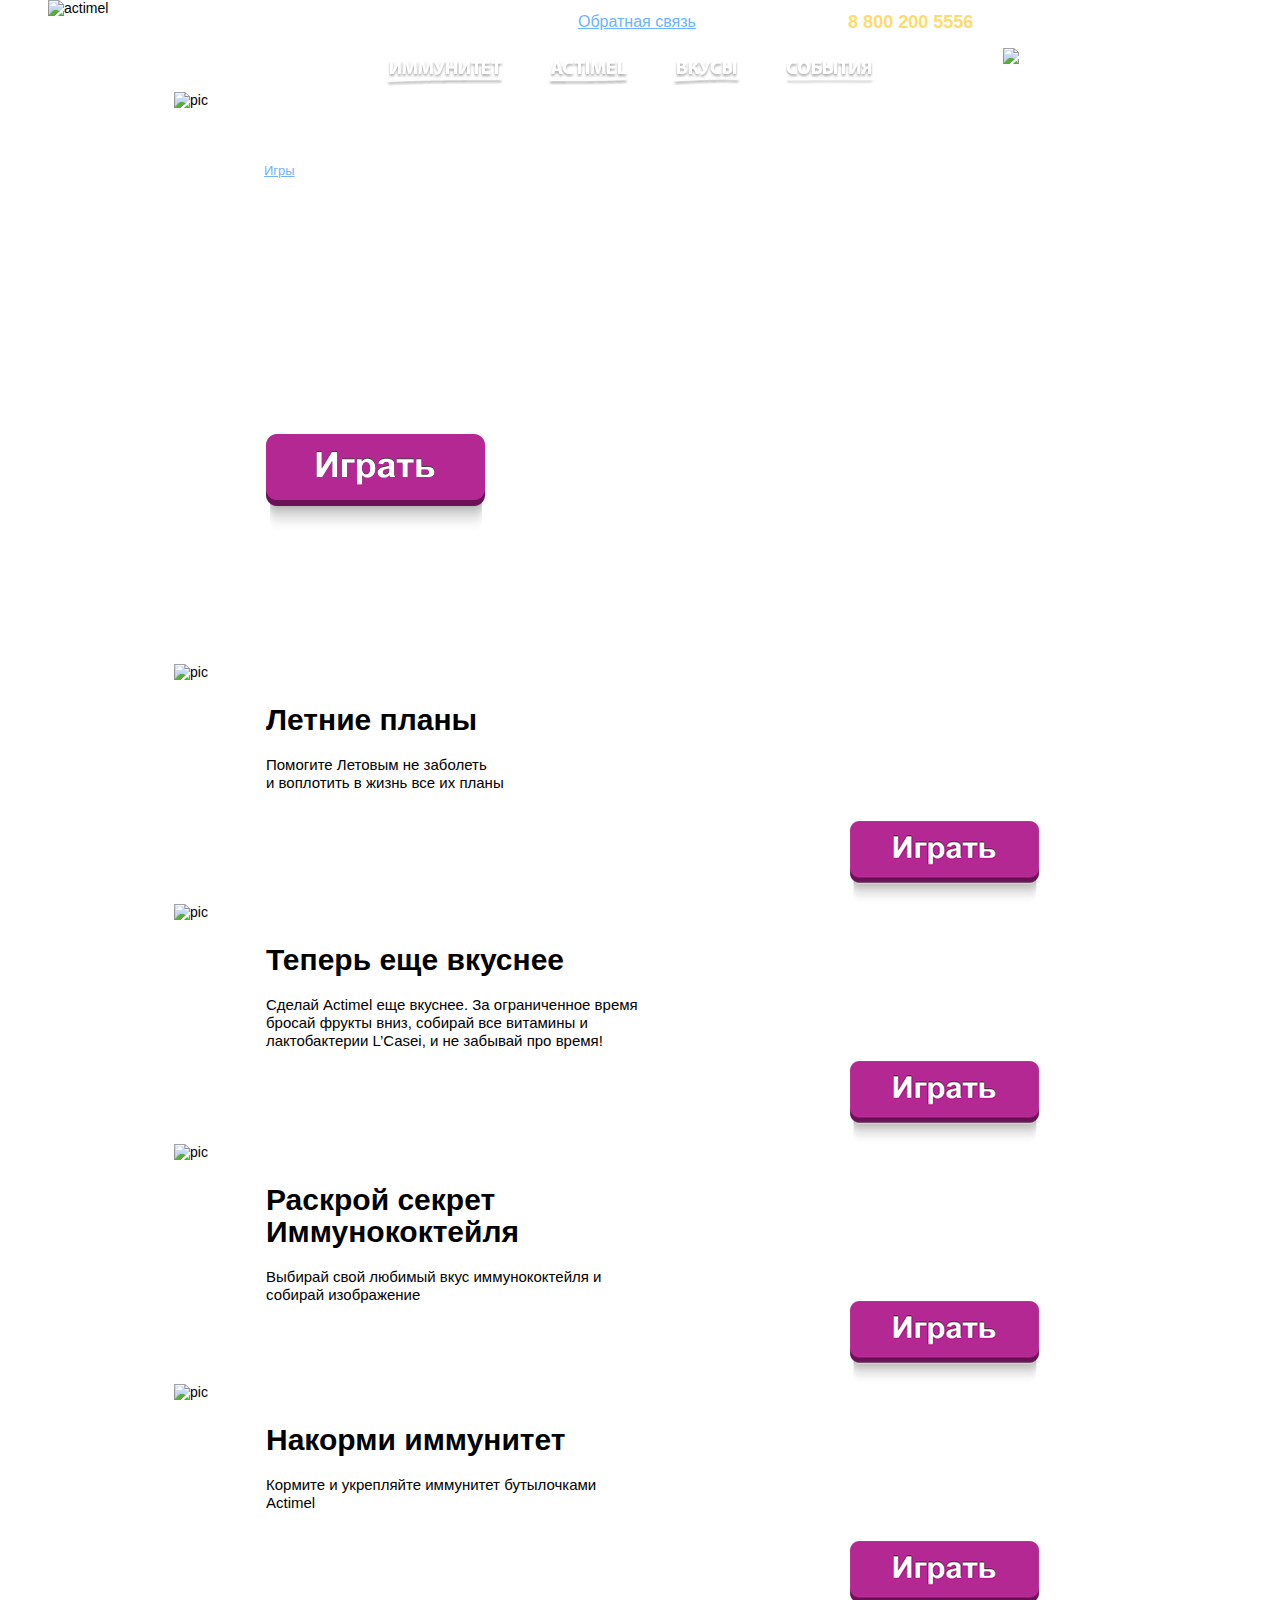
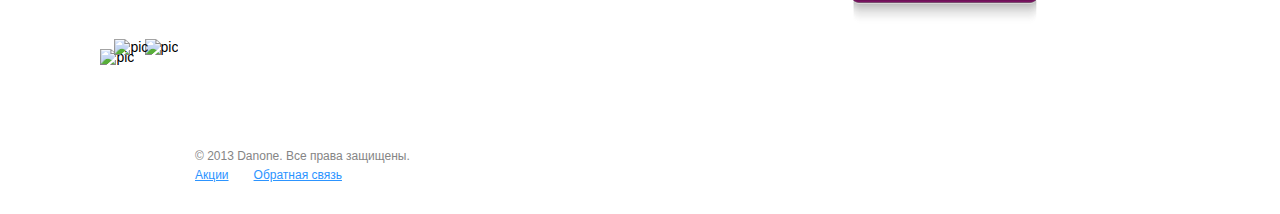
==== games_small.html @ 35adec61 "some fixes" ====
<!doctype html>
<!--[if IE 7]>
<html class="ie ie7" lang="en-US"><![endif]-->
<!--[if IE 8]>
<html class="ie ie8" lang="en-US"><![endif]-->
<!--[if gt IE 8]><!-->
<html lang="en-US"><!--<![endif]-->

<head>
	<meta charset="UTF-8">
	<meta name="viewport" content="width=device-width, initial-scale=1"/>
	<title>Actimel::Games</title>
	<link rel="icon" href="favicon.ico" type="image/x-icon"/>
	<link rel="shortcut icon" href="favicon.ico" type="image/x-icon"/>
	<link rel="stylesheet" href="css/screen.css">
	<link rel="stylesheet" href="css/popup.css">
	<!--[if lt IE 9]>
	<script src="js/html5shiv.js"></script>
	<![endif]-->
</head>
<body>

<div class="out">
<span class="top-shadow">&nbsp;</span>
<header class="clearfix">

	<div class="wrap clearfix">
		<span class="big-logo clearfix"><img src="img/logo-big.png" alt="actimel"/></span>
		<a href="#" class="top-link">Игры</a>
		<div class="top-menu clearfix">
			<p class="eskiz-font">
				<a href="#" class="blue-text-link">Обратная связь</a>
			</p>
			<p class="eskiz-font">Горячая линия: <strong class="tel">8 800 200 5556</strong></p>
			<p>
				<a class="soc-link vk" href="#">vkontakte</a>
				<a class="soc-link fb" href="#">facebook</a>
				<a class="soc-link mailru" href="#">mailru</a>
				<a class="soc-link odnoklassniki" href="#">odnoklassniki</a>
			</p>

		</div>
		<div class="main-menu clearfix">
			<ul class="main-menu__list clearfix">
				<li class="main-menu__list__item main-menu__list__item_immune">
					<a href="#">Иммунитет</a>
					<div class="submenu">
						<ul class="submenu__list">
							<li><a href="#">Об иммунитете</a></li>
							<li><a href="#">Крепче с каждым днем</a></li>
							<li><a href="#">Факторы ослабляющие иммунитет</a></li>
							<li><a href="#">Способы укрепления иммунитета</a></li>
							<li><a href="#">Несколько слов о здоровом питании</a></li>
							<li><a href="#">Экспертное мнение</a></li><li><a href="#">Факторы ослабляющие иммунитет</a></li>
							<li><a href="#">Способы укрепления иммунитета</a></li>
							<li><a href="#">Несколько слов о здоровом питании</a></li>
							<li><a href="#">Экспертное мнение</a></li>

						</ul>
						<span class="shadow-top">&nbsp;</span>
						<span class="shadow-bot">&nbsp;</span>
						<span class="shadow-center">&nbsp;</span>
						<span class="right">&nbsp;</span>
						<span class="bottom">&nbsp;</span>
					</div>

				</li>
				<li class="main-menu__list__item main-menu__list__item_actimel">
					<a href="#">Actimel</a>
					<div class="submenu">
						<ul class="submenu__list">
							<li><a href="#">Об иммунитете</a></li>
							<li><a href="#">Способы укрепления иммунитета</a></li>
							<li><a href="#">Несколько слов о здоровом питании</a></li>
							<li><a href="#">Крепче с каждым днем</a></li>
							<li><a href="#">Факторы ослабляющие иммунитет</a></li>
						</ul>
						<span class="shadow-top">&nbsp;</span>
						<span class="shadow-bot">&nbsp;</span>
						<span class="shadow-center">&nbsp;</span>
						<span class="right">&nbsp;</span>
						<span class="bottom">&nbsp;</span>
					</div>
				</li>
				<li class="main-menu__list__item main-menu__list__item_tastes">
					<a href="#">Вкусы</a>
					<div class="submenu">
						<ul class="submenu__list">
							<li><a href="#">Об иммунитете</a></li>
							<li><a href="#">Способы укрепления иммунитета</a></li>
							<li><a href="#">Несколько слов о здоровом питании</a></li>

						</ul>
						<span class="shadow-top">&nbsp;</span>
						<span class="shadow-bot">&nbsp;</span>
						<span class="shadow-center">&nbsp;</span>
						<span class="right">&nbsp;</span>
						<span class="bottom">&nbsp;</span>
					</div>
				</li>
				<li class="main-menu__list__item main-menu__list__item_events main-menu__list__item_events_mod">
					<a href="#">События</a>
				</li>
			</ul>
		</div>
		<div itemscope itemtype="http://schema.org/Organization" class="logo">
			<a itemprop="url" href="#"><img itemprop="logo" src="img/logo.png" alt="Froerup"/></a>
		</div> 		<!--logo end-->

	</div>	<!--wrap end-->


</header>
	<div class="content">
	<div class="content_i clearfix">
		<div class="games">
			<span class="scroll-pic">&nbsp;</span>
			<div class="games__item big">
				<div class="games__item__info">
					<!--<div class="text">-->
						<!--<h2>Добавь витамин С</h2>-->
						<!--<p>Объединив два вкуса лесных ягод - мы получили неповторимое сочетание витаминов, яркий и насыщеный вкус</p>-->
					<!--</div>-->
					<!--<div class="rating clearfix">-->
						<!--<span class="active"></span>-->
						<!--<span class="active"></span>-->
						<!--<span class="active"></span>-->
						<!--<span></span>-->
						<!--<span></span>-->
					<!--</div>-->
                    <div style="height: 240px"></div>
					<a class="play-game-btn" href="#game1">играть</a>
					<div class="share clearfix">
						<a href="#" class="vk"></a>
						<a href="#" class="odnoklassniki"></a>
						<a href="#" class="google"></a>
						<a href="#" class="fb"></a>
						<a href="#" class="twi"></a>
						<a href="#" class="lj"></a>
					</div>
					<!--<div class="result">-->
						<!--<p>Ваш результат:</p>-->
						<!--<p><strong>345</strong> баллов</p>-->
					<!--</div>-->
				</div>

				<img src="img/demo/game1.jpg" alt="pic"/>
			</div> <!--games__item end-->

			<div class="games__item">
				<div class="games__item__info">
					<div class="text">
						<h2>Летние планы</h2>
						<p>Помогите Летовым не заболеть <br/>и воплотить  в жизнь все их планы</p>
					</div>
					<!--<div class="rating clearfix">-->
						<!--<span class="active"></span>-->
						<!--<span class="active"></span>-->
						<!--<span class="active"></span>-->
						<!--<span></span>-->
						<!--<span></span>-->
					<!--</div>-->
					<a class="play-game-btn" href="#">играть</a>
					<div class="share clearfix">
						<a href="#" class="vk"></a>
						<a href="#" class="odnoklassniki"></a>
						<a href="#" class="google"></a>
						<a href="#" class="fb"></a>
						<a href="#" class="twi"></a>
						<a href="#" class="lj"></a>
					</div>
					<!--<div class="result">-->
						<!--<p>Найдено: <strong>69</strong> угроз</p>-->
					<!--</div>-->
				</div>
				<img src="img/demo/game3.jpg" alt="pic"/>
			</div>

			<div class="games__item">
				<div class="games__item__info">
					<div class="text">
						<h2>Теперь еще вкуснее</h2>
						<p>Сделай Actimel еще вкуснее. За ограниченное время <br/>бросай фрукты вниз, собирай все витамины  и
							<br/>лактобактерии L’Casei, и не забывай про время!</p>
					</div>
					<!--<div class="rating clearfix">-->
						<!--<span class="active"></span>-->
						<!--<span class="active"></span>-->
						<!--<span class="active"></span>-->
						<!--<span></span>-->
						<!--<span></span>-->
					<!--</div>-->
					<a class="play-game-btn" href="#">играть</a>
					<div class="share clearfix">
						<a href="#" class="vk"></a>
						<a href="#" class="odnoklassniki"></a>
						<a href="#" class="google"></a>
						<a href="#" class="fb"></a>
						<a href="#" class="twi"></a>
						<a href="#" class="lj"></a>
					</div>
					<!--<div class="result result_new">-->
						<!--<p>Вы еще не играли</p>-->
					<!--</div>-->
				</div>
				<img src="img/demo/game2.jpg" alt="pic"/>
			</div>

			<div class="games__item">
				<div class="games__item__info">
					<div class="text">
						<h2>Раскрой секрет <br/> Иммунококтейля</h2>
						<p>Выбирай свой любимый вкус иммунококтейля и <br/>собирай изображение</p>
					</div>
					<!--<div class="rating clearfix">-->
						<!--<span class="active"></span>-->
						<!--<span class="active"></span>-->
						<!--<span class="active"></span>-->
						<!--<span></span>-->
						<!--<span></span>-->
					<!--</div>-->
					<a class="play-game-btn" href="#">играть</a>
					<div class="share clearfix">
						<a href="#" class="vk"></a>
						<a href="#" class="odnoklassniki"></a>
						<a href="#" class="google"></a>
						<a href="#" class="fb"></a>
						<a href="#" class="twi"></a>
						<a href="#" class="lj"></a>
					</div>
					<!--<div class="result result_new">-->
						<!--<p>Вы еще не играли</p>-->
					<!--</div>-->
				</div>
				<img src="img/demo/game2.jpg" alt="pic"/>
			</div>

			<div class="games__item">
				<div class="games__item__info">
					<div class="text">
						<h2>Накорми иммунитет</h2>
						<p>Кормите и укрепляйте иммунитет бутылочками <br/>Actimel</p>
					</div>
					<!--<div class="rating clearfix">-->
						<!--<span class="active"></span>-->
						<!--<span class="active"></span>-->
						<!--<span class="active"></span>-->
						<!--<span></span>-->
						<!--<span></span>-->
					<!--</div>-->
					<a class="play-game-btn" href="#">играть</a>
					<div class="share clearfix">
						<a href="#" class="vk"></a>
						<a href="#" class="odnoklassniki"></a>
						<a href="#" class="google"></a>
						<a href="#" class="fb"></a>
						<a href="#" class="twi"></a>
						<a href="#" class="lj"></a>
					</div>
					<!--<div class="result result_new">-->
						<!--<p>Вы еще не играли</p>-->
					<!--</div>-->
				</div>
				<img src="img/demo/game2.jpg" alt="pic"/>
			</div>

		</div><!--games end-->

		</div><!--content_i end-->
	<span class="bottom-shadow">&nbsp;</span>
	<span class="left-shadow">&nbsp;</span>
	<span class="right-shadow">&nbsp;</span>
	</div><!--content end-->

	<div class="boxes">

			<div class="boxes_i clearfix">
				<div class="boxes__item">
					<img src="img/boxes/box1.png" alt="pic"/>
					<a href="#" class="more-btn">Узнайте больше <i>&nbsp;</i></a>
				</div>
				<div class="boxes__item boxes__item_small">
					<img src="img/boxes/box2.png" alt="pic"/>
					<a href="#" class="play-btn">&nbsp;</a>
				</div>
				<div class="boxes__item">
					<img src="img/boxes/box3.png" alt="pic"/>
					<a href="#" class="more-btn">Узнайте больше <i>&nbsp;</i></a>
				</div>
			</div> <!--boxes_i end-->


	</div><!--boxes end-->
	<span class="left-pattern">&nbsp;</span>
	<span class="right-pattern">&nbsp;</span>
	<div class="push"></div>


<div class='popup_holder'></div>

<div class='popup game1'>
    <object classid="clsid:D27CDB6E-AE6D-11cf-96B8-444553540000" width="850" height="650" id="game1" align="bottom">
        <param name="movie" value="swf/games/1/Main.swf" />
        <param name="menu" value="false" />
        <!--<param name="scale" value="noscale" />-->
        <!--<param name="salign" value="bl" />-->
        <param name="wmode" value="transparent" />
        <param name="allowscriptaccess" value="always" />
        <!--[if !IE]>-->
        <object type="application/x-shockwave-flash" data="swf/games/1/Main.swf" width="850" height="650" align="bottom">
            <param name="menu" value="false" />
            <!--<param name="scale" value="noscale" />-->
            <!--<param name="salign" value="bl" />-->
            <param name="wmode" value="transparent" />
            <param name="allowscriptaccess" value="always" />
            <!--<![endif]-->
            <a href="http://www.adobe.com/go/getflashplayer">
                <img src="http://www.adobe.com/images/shared/download_buttons/get_flash_player.gif" alt="Get Adobe Flash player" />
            </a>
            <!--[if !IE]>-->
        </object>
        <!--<![endif]-->
    </object>
    <a class="clsbtn" href="#list"></a>
</div>

</div><!--out end-->

<footer class="footer">
	<span class="top-bg">&nbsp;</span>
	 <div class="wrap clearfix">
		 <div class="share">
			 <img src="img/soc-demo.png" alt=""/>
		 </div>
		 <p class="copy">© 2013 Danone. Все права защищены.</p>
		 <p class="links"><a href="#">Акции</a><a href="#">Обратная связь</a></p>

	 </div>
</footer>






<script type="text/javascript" src="js/jquery-1.9.1.js"></script>
<script type="text/javascript" src="js/jquery.carouFredSel-6.2.1-packed.js"></script>
<script src="http://cdnjs.cloudflare.com/ajax/libs/gsap/1.11.0/TweenMax.min.js"></script>
<script type="text/javascript" src="js/director.min.js"></script>
<script type="text/javascript" src="js/html5shiv.js"></script>
<script type="text/javascript" src="js/start.js"></script>

<script type="text/javascript" src="js/swfobject/swfobject.js"></script>
<script type="text/javascript">
    swfobject.registerObject("game1", "9.0.0");
</script>
<script type="text/javascript" src="js/popup.js"></script>
<script type="text/javascript" src="js/games_patch.js"></script>


</body>
</html>
---- css/screen.css ----
@charset "UTF-8";
@font-face { font-family: 'MyriadPro-Regular'; src: url("../font/myriadpro-regular.eot"); src: url("../font/myriadpro-regular.eot?#iefix") format("embedded-opentype"), url("../font/myriadpro-regular.woff") format("woff"), url("../font/myriadpro-regular.ttf") format("truetype"), url("../font/myriadpro-regular.svg#MyriadProRegular") format("svg"); font-weight: normal; font-style: normal; }

@font-face { font-family: 'MyriadProBold'; src: url("../font/myriadpro-bold.eot"); src: url("../font/myriadpro-bold.eot?#iefix") format("embedded-opentype"), url("../font/myriadpro-bold.woff") format("woff"), url("../font/myriadpro-bold.ttf") format("truetype"), url("../font/myriadpro-bold.svg#MyriadProBold") format("svg"); }

@font-face { font-family: 'MyriadProSemiboldSemiExtended'; src: url("../font/767659.eot"); src: url("../font/767659.eot?#iefix") format("embedded-opentype"), url("../font/767659.woff") format("woff"), url("../font/767659.ttf") format("truetype"), url("../font/767659.svg#MyriadProSemiboldSemiExtended") format("svg"); }

/* Generated by Font Squirrel (http://www.fontsquirrel.com) on October 23, 2013 */
@font-face { font-family: 'eskizoneboldcbold'; src: url("../font/eskizobc-webfont.eot"); src: url("../font/eskizobc-webfont.eot?#iefix") format("embedded-opentype"), url("../font/eskizobc-webfont.woff") format("woff"), url("../font/eskizobc-webfont.ttf") format("truetype"); font-weight: normal; font-style: normal; }

/*VARIABLES*/
/* --------------- reset.css --------------- */
html, body, div, span, h1, h2, h3, h4, h5, h6, p, em, img, strong, sub, sup, b, u, i, dl, dt, dd, ol, ul, li, fieldset, form, label, table, tbody, tfoot, thead, tr, th, td { margin: 0; padding: 0; border: 0; outline: 0; vertical-align: baseline; background: transparent; }

a { margin: 0; padding: 0; vertical-align: baseline; background: transparent; text-decoration: none; color: #fff; }

table { border-collapse: collapse; border-spacing: 0; }

td, td img { vertical-align: top; }

input, select, button, textarea { margin: 0; font-size: 100%; font-family: Arial, sans-serif; color: #fff; }

input[type="checkbox"] { vertical-align: bottom; }

input[type="radio"] { vertical-align: text-bottom; }

sub { vertical-align: sub; font-size: smaller; }

sup { vertical-align: super; font-size: smaller; }

/* --------------- /reset.css --------------- */
.clearfix:before, .clearfix:after { content: "\0020"; display: block; height: 0; visibility: hidden; }

.clearfix:after { clear: both; }

.clearfix { zoom: 1; }

body { position: relative; color: #000; text-align: left; font: 14px/16px Arial, sans-serif; background: #fff; }

label, input[type="button"], input[type="submit"], button { cursor: pointer; }

.soc-link { text-indent: -119988px; overflow: hidden; text-align: left; width: 22px; height: 22px; background: url(../img/soc-s.png) repeat 0 0 transparent; display: inline-block; }
.soc-link.fb { background-position: -27px 0; }
.soc-link.mailru { background-position: -53px 0; }
.soc-link.odnoklassniki { background-position: -79px 0; }

.more-btn { display: block; font-family: "eskizoneboldcbold", sans-serif; color: #1C77C1; font-size: 15px; line-height: 28px; height: 33px; position: relative; background: url(../img/more-btn.png) repeat 0 0 transparent; padding-right: 5px; padding-left: 17px; text-align: left; text-shadow: white 0 1px 1px; }
.more-btn i { position: absolute; width: 14px; height: 33px; right: -12px; top: 0; z-index: 10; display: block; text-indent: 100%; white-space: nowrap; overflow: hidden; background: url(../img/more-btn.png) repeat -187px 0 transparent; }
.more-btn:hover { text-decoration: underline; }

.share a { float: left; width: 17px; height: 17px; margin-right: 4px; display: block; text-indent: 100%; white-space: nowrap; overflow: hidden; background: url(../img/soc-s-ii.png) repeat 0 0 transparent; }
.share a.odnoklassniki { background-position: -21px 0; }
.share a.google { background-position: -42px 0; }
.share a.fb { background-position: -63px 0; }
.share a.twi { background-position: -84px 0; }
.share a.lj { background-position: -106px 0; }

/*VARIABLES*/
/*STICKY FOOTER*/
html, body { height: 100%; }

.out { min-width: 1005px; /*STICKY FOOTER*/ min-height: 100%; height: auto !important; height: 100%; margin: 0 auto -133px; background: url(../img/pink-bg-rep.jpg) repeat 0 0 transparent; position: relative; z-index: 9; overflow: hidden; }
.out .push { height: 133px; }

.top-shadow { display: block; text-indent: 100%; white-space: nowrap; overflow: hidden; width: 1360px; height: 103px; background: url(../img/top-pink-shadow.jpg) repeat 0 0 transparent; position: absolute; top: 0; left: 50%; margin-left: -680px; z-index: 9; }

.left-pattern { display: block; text-indent: 100%; white-space: nowrap; overflow: hidden; width: 1000px; height: 672px; background: url(../img/bg-pattern-left.png) repeat 0 0 transparent; position: absolute; top: 0; left: 0; z-index: 9; }

.right-pattern { display: block; text-indent: 100%; white-space: nowrap; overflow: hidden; width: 420px; height: 672px; background: url(../img/bg-pattern-right.png) repeat 0 0 transparent; position: absolute; right: 0; z-index: 9; top: 0; }

.wrap { width: 932px; margin: 0 auto; position: relative; }

header { position: relative; z-index: 11; min-width: 932px; background: url(../img/header-bg.png) no-repeat 50% -13px transparent; margin-bottom: 3px; }

.content { position: relative; z-index: 10; margin: 0 auto 15px; width: 932px; background-color: #fff; height: 100%; }
.content .content_i { position: relative; z-index: 10; background-color: #fff; }
.content.content_w-pattern .content_i { padding-bottom: 225px; background: url(../img/bottom-pattern.jpg) no-repeat 0 100% white; }
.content .bottom-shadow { display: block; text-indent: 100%; white-space: nowrap; overflow: hidden; position: absolute; width: 1005px; height: 75px; bottom: -75px; left: -34px; z-index: -2; background: url(../img/content-bot-shad.png) no-repeat 0 0 transparent; }
.content .left-shadow { display: block; position: absolute; background: url(../img/content-left-shad.png) repeat-y 0 0 transparent; width: 16px; height: 100%; top: 0; left: -16px; min-height: 100%; }
.content .right-shadow { display: block; position: absolute; background: url(../img/content-right-shad.png) repeat-y 0 0 transparent; width: 16px; height: 100%; top: 0; right: -16px; min-height: 100%; }

footer { position: relative; z-index: 10; background-color: #fff; min-width: 1005px; height: 65px; padding-top: 68px; overflow: hidden; }
footer .top-bg { display: block; text-indent: 100%; white-space: nowrap; overflow: hidden; width: 100%; height: 68px; background: url(../img/pink-bg-bottom1.jpg) repeat 50% 0 transparent; position: absolute; left: 0; z-index: 9; top: 0; }
footer .wrap { width: 910px; padding-left: 20px; }

/*VARIABLES*/
.big-logo { display: block; position: absolute; width: 340px; height: 259px; left: -126px; top: 0; }
.big-logo img { display: block; zoom: 1; position: relative; width: 340px; height: 259px; }
.out_home .big-logo { left: -120px; top: 1px; }

.top-menu { float: right; padding-top: 5px; margin-bottom: 20px; }
.top-menu p { display: inline; margin-left: 30px; color: #fff; color: rgba(255, 255, 255, 0.8); font-size: 13px; line-height: 16px; }
.top-menu p .soc-link { position: relative; top: 6px; }
.top-menu p.eskiz-font { font-family: "eskizoneboldcbold", sans-serif; font-size: 16px; }
.top-menu p .tel { color: #FDDB6E; text-transform: uppercase; font-size: 18px; font-family: Arial; position: relative; top: 1px; }
.out_home .top-menu p .tel { color: #4075c2; }
.top-menu .blue-text-link { text-decoration: underline; color: #6bb4ff; }
.top-menu .blue-text-link:hover { text-decoration: none; }
.top-menu .login { color: #133A84; font-size: 15px; font-weight: bold; line-height: 23px; padding: 2px 10px; border-radius: 8px; background-color: #3B75C1; text-align: center; margin-left: 5px; }
.top-menu .login:hover { text-decoration: underline; }

.logo { float: right; width: 97px; margin-top: -3px; margin-right: 6px; }
.logo img { display: block; width: 100%; }
.logo a { display: block; }

.main-menu { padding-left: 212px; float: left; width: 610px; }
.main-menu .main-menu__list { float: left; list-style: none; padding-top: 10px; }
.main-menu .main-menu__list .main-menu__list__item { float: left; margin-left: 44px; position: relative; }
.main-menu .main-menu__list .main-menu__list__item > a { font-family: "MyriadProBold", sans-serif; text-indent: 100%; overflow: hidden; white-space: nowrap; position: relative; text-align: center; display: inline-block; z-index: 10; }
.main-menu .main-menu__list .main-menu__list__item.main-menu__list__item_immune > a { background: url('../img/icons-s2b75c590de.png') 0 -878px no-repeat; width: 118px; height: 25px; }
.main-menu .main-menu__list .main-menu__list__item.main-menu__list__item_immune:hover > a { background: url('../img/icons-s2b75c590de.png') 0 -961px no-repeat; width: 118px; height: 25px; }
.main-menu .main-menu__list .main-menu__list__item.main-menu__list__item_actimel > a { background: url('../img/icons-s2b75c590de.png') 0 -1084px no-repeat; width: 81px; height: 24px; }
.main-menu .main-menu__list .main-menu__list__item.main-menu__list__item_actimel:hover > a { background: url('../img/icons-s2b75c590de.png') 0 -1172px no-repeat; width: 81px; height: 24px; }
.main-menu .main-menu__list .main-menu__list__item.main-menu__list__item_tastes > a { background: url('../img/icons-s2b75c590de.png') 0 -1113px no-repeat; width: 68px; height: 25px; }
.main-menu .main-menu__list .main-menu__list__item.main-menu__list__item_tastes:hover > a { background: url('../img/icons-s2b75c590de.png') 0 -1201px no-repeat; width: 68px; height: 25px; }
.main-menu .main-menu__list .main-menu__list__item.main-menu__list__item_actions > a { background: url('../img/icons-s2b75c590de.png') 0 -1231px no-repeat; width: 70px; height: 23px; }
.main-menu .main-menu__list .main-menu__list__item.main-menu__list__item_actions:hover > a { background: url('../img/icons-s2b75c590de.png') 0 -1393px no-repeat; width: 70px; height: 23px; }
.main-menu .main-menu__list .main-menu__list__item.main-menu__list__item_games > a { background: url('../img/icons-s2b75c590de.png') 0 -1363px no-repeat; width: 56px; height: 25px; }
.main-menu .main-menu__list .main-menu__list__item.main-menu__list__item_games:hover > a { background: url('../img/icons-s2b75c590de.png') 0 -1525px no-repeat; width: 56px; height: 25px; }
.main-menu .main-menu__list .main-menu__list__item.main-menu__list__item_events > a { background: url('../img/icons-s2b75c590de.png') 0 -932px no-repeat; width: 90px; height: 24px; }
.main-menu .main-menu__list .main-menu__list__item.main-menu__list__item_events:hover > a { background: url('../img/icons-s2b75c590de.png') 0 -1007px no-repeat; width: 90px; height: 24px; }
.main-menu .main-menu__list .main-menu__list__item.main-menu__list__item_events.main-menu__list__item_events_mod:hover > a { background: url('../img/icons-s2b75c590de.png') 0 -1143px no-repeat; width: 90px; height: 24px; }
.main-menu .main-menu__list .main-menu__list__item:first-child { margin-left: 0; }
.main-menu .main-menu__list .main-menu__list__item .submenu { position: absolute; left: 50%; margin-left: -92px; top: -10px; display: block; z-index: 9; display: none; }
.main-menu .main-menu__list .main-menu__list__item .submenu .submenu__list { list-style: none; background-color: #fff; width: 132px; padding: 55px 34px 20px; position: relative; z-index: 9; }
.main-menu .main-menu__list .main-menu__list__item .submenu .submenu__list li { margin-bottom: 10px; }
.main-menu .main-menu__list .main-menu__list__item .submenu .submenu__list li a { text-decoration: underline; color: #2c94ff; font-size: 12px; line-height: 16px; }
.main-menu .main-menu__list .main-menu__list__item .submenu .submenu__list li a:hover { text-decoration: none; }
.main-menu .main-menu__list .main-menu__list__item .submenu .top { display: block; text-indent: 100%; white-space: nowrap; overflow: hidden; width: 200px; height: 4px; position: absolute; left: 0; top: -4px; background: url(../img/submenu-top.png) no-repeat 0 0 transparent; }
.main-menu .main-menu__list .main-menu__list__item .submenu .bottom { display: block; text-indent: 100%; white-space: nowrap; overflow: hidden; width: 200px; height: 8px; position: absolute; bottom: 8px; left: 0; background: url(../img/submenu-bot1.png) no-repeat 0 0 transparent; }
.main-menu .main-menu__list .main-menu__list__item .submenu .shadow-bot { display: block; text-indent: 100%; white-space: nowrap; overflow: hidden; width: 204px; height: 128px; position: absolute; left: 19px; bottom: -10px; background: url(../img/submenu-shad-bot.png) no-repeat 0 0 transparent; z-index: -2; }
.main-menu .main-menu__list .main-menu__list__item .submenu .shadow-center { display: block; text-indent: 100%; white-space: nowrap; overflow: hidden; width: 6px; height: 43%; position: absolute; right: -5px; top: 33%; background: url(../img/submenu-shad-center.png) repeat-y 0 0 transparent; z-index: -2; }
.main-menu .main-menu__list .main-menu__list__item .submenu:after { content: ""; position: absolute; z-index: -2; width: 35%; height: 42%; max-width: 300px; -webkit-box-shadow: 15px 0 5px rgba(0, 0, 0, 0.3); -moz-box-shadow: 15px 0 5px rgba(0, 0, 0, 0.3); box-shadow: 15px 0 5px rgba(0, 0, 0, 0.3); right: 10px; top: 15px; -webkit-transform: rotate(4deg); -moz-transform: rotate(4deg); -ms-transform: rotate(4deg); -o-transform: rotate(4deg); transform: rotate(4deg); }
.main-menu .main-menu__list .main-menu__list__item:hover { z-index: 1000; }
.main-menu .main-menu__list .main-menu__list__item:hover .submenu { display: block; }

.carousel { min-width: 1005px; margin: 0 auto; width: 100%; position: relative; z-index: 10; height: 520px; overflow: hidden; text-align: center; }
.carousel ul { list-style: none; }
.carousel ul li { float: left; position: relative; height: 520px; width: 100%; text-align: center; background: url(../img/slide-shadow3.png) no-repeat 50% 100% transparent; }
.carousel ul li img { display: block; margin: 0 auto; position: relative; z-index: 9; }
.carousel ul li .slide-shadow { position: absolute; right: 0; bottom: 0; display: block; width: 1005px; height: 574px; z-index: 1; }
.carousel ul li .text { position: absolute; width: 865px; left: 50%; margin-left: -502px; padding-left: 140px; top: 75px; z-index: 10; }
.carousel ul li .text h1 { color: #fff; width: 435px; text-shadow: #d28220 0px 2px 1px; line-height: 35px; margin-bottom: 20px; }
.carousel ul li .text h1 .font38 { font-size: 38px; }
.carousel ul li .text h1 .font30 { font-size: 30px; }
.carousel ul li .text p { font-size: 18px; line-height: 22px; color: #000; width: 315px; }
.carousel .carousel__controls { width: 1005px; position: absolute; z-index: 13; top: 176px; margin-left: -504px; left: 50%; height: 35px; }
.carousel .carousel__controls .prev { display: block; text-indent: 100%; white-space: nowrap; overflow: hidden; background: url('../img/icons-s2b75c590de.png') 0 -355px no-repeat; width: 35px; height: 35px; width: 35px; height: 35px; left: 0; top: 0; position: absolute; }
.carousel .carousel__controls .prev:hover { background: url('../img/icons-s2b75c590de.png') 0 -104px no-repeat; width: 35px; height: 35px; }
.carousel .carousel__controls .next { display: block; text-indent: 100%; white-space: nowrap; overflow: hidden; background: url('../img/icons-s2b75c590de.png') 0 -190px no-repeat; width: 35px; height: 35px; width: 35px; height: 35px; right: 0; top: 0; position: absolute; }
.carousel .carousel__controls .next:hover { background: url('../img/icons-s2b75c590de.png') 0 -276px no-repeat; width: 35px; height: 35px; }

.carousel__paging { width: 1005px; position: relative; z-index: 14; margin: -111px auto 0; text-align: center; height: 19px; }
.carousel__paging a { vertical-align: middle; display: inline-block; width: 12px; height: 11px; overflow: hidden; margin-right: 5px; position: relative; background: url('../img/icons-s2b75c590de.png') 0 -991px no-repeat; width: 12px; height: 11px; }
.carousel__paging a span { display: none; }
.carousel__paging a.selected { height: 19px; width: 16px; background: url('../img/icons-s2b75c590de.png') 0 -908px no-repeat; width: 16px; height: 19px; position: relative; top: 2px; }
.ie7 .carousel__paging a { display: inline; zoom: 1; }

/*BOXES*/
.boxes { position: relative; z-index: 10; min-width: 1005px; }
.boxes .boxes_i { width: 1015px; margin: 0 auto; padding-left: 24px; }
.boxes .boxes_i .boxes__item { float: left; position: relative; margin-left: -64px; cursor: pointer; }
.boxes .boxes_i .boxes__item .more-btn { position: absolute; left: 62px; top: 143px; }
.boxes .boxes_i .boxes__item:first-child { margin-left: 0; }
.boxes .boxes_i .boxes__item.boxes__item_small { margin-top: 10px; margin-left: -78px; }
.out_home .boxes .boxes_i { margin-top: -37px; }

.play-btn { display: block; text-indent: 100%; white-space: nowrap; overflow: hidden; background: url('../img/icons-s2b75c590de.png') 0 0 no-repeat; width: 98px; height: 99px; width: 98px; height: 99px; position: absolute; top: 61px; right: 40px; }

/*FOOTER*/
.footer p { font-size: 12px; line-height: 14px; color: #858585; padding-bottom: 5px; }
.footer p a { text-decoration: underline; color: #2c94ff; }
.footer p a:hover { text-decoration: none; }
.footer p.links a { padding-right: 25px; }
.footer .share { padding-top: 5px; float: right; }

.top-link { text-decoration: underline; color: #71B1FF; font-size: 13px; line-height: 16px; position: absolute; bottom: -90px; left: 90px; z-index: 99; }
.top-link:hover { text-decoration: none; }
.top-link.white { color: #fff; }

/*CAMPAIGNS*/
.campaigns .campaigns__title { padding: 0 55px 0 90px; position: relative; }
.campaigns .campaigns__title__text { float: left; width: 560px; padding-top: 120px; padding-bottom: 20px; }
.campaigns .campaigns__title__text h1 { font-size: 40px; line-height: 44px; margin-bottom: 15px; margin-left: -1px; color: #000; }
.campaigns .campaigns__title__text p { font-size: 15px; line-height: 22px; color: #000; }
.campaigns .campaigns__title__pic { position: absolute; bottom: 0; right: 55px; width: 241px; }
.campaigns .campaigns__title__pic img { display: block; }

.video .video__main { margin-bottom: 15px; }
.video .video__main .video-item { position: relative; display: none; }
.video .video__main .video-item .video__main__title { position: absolute; top: 0; left: 0; width: 100%; background: url(../img/video-title-opac.png) repeat 0 0 transparent; }
.video .video__main .video-item .video__main__title h2 { color: #fff; font-weight: normal; font-size: 13px; line-height: 15px; padding: 11px 15px; }
.video .video__main .video-item img { display: block; }
.video .video__main .video-item .play-btn { display: block; text-indent: 100%; white-space: nowrap; overflow: hidden; width: 80px; height: 79px; background: url('../img/icons-s2b75c590de.png') 0 -794px no-repeat; width: 80px; height: 79px; position: absolute; left: 50%; margin-left: -40px; top: 190px; z-index: 100; }
.video .video__main .video-item.active { display: block; }
.video .video__controls { padding: 0 10px 20px; }
.video .video__controls .video-thumb { position: relative; float: left; padding: 0 5px; width: 142px; }
.video .video__controls .video-thumb .preview { position: relative; width: 142px; height: 78px; margin-bottom: 12px; background-color: #D7D7D7; }
.video .video__controls .video-thumb .preview img { display: block; width: 100%; height: 78px; }
.video .video__controls .video-thumb .preview .play-btn { position: absolute; text-indent: 100%; overflow: hidden; white-space: nowrap; display: none; left: 50%; top: 50%; width: 34px; height: 34px; background: url('../img/icons-s2b75c590de.png') 0 -316px no-repeat; width: 34px; height: 34px; margin-left: -17px; margin-top: -17px; z-index: 10; }
.video .video__controls .video-thumb .preview .overlay { position: absolute; border: 0; top: 0; height: 0; width: 100%; height: 78px; display: block; text-indent: 100%; white-space: nowrap; overflow: hidden; z-index: 9; }
.video .video__controls .video-thumb .text p { color: #b4b4b4; font-size: 13px; line-height: 15px; padding-bottom: 3px; }
.video .video__controls .video-thumb .text h3 { color: #6bb4ff; font-weight: normal; font-size: 13px; line-height: 15px; }
.video .video__controls .video-thumb:hover { cursor: pointer; }
.video .video__controls .video-thumb:hover .play-btn { display: block; }
.video .video__controls .video-thumb:hover .overlay { background: url(../img/video-thumb-opac.png) repeat 0 0 transparent; }
.video .video__controls .video-thumb:hover .text h3 { text-decoration: underline; }
.video .video__controls .video-thumb.watched .play-btn { display: none; }
.video .video__controls .video-thumb.watched .overlay { width: 140px; height: 76px; border: 1px solid #FF0AC6; filter: progid:DXImageTransform.Microsoft.Alpha(Opacity=70); opacity: 0.7; background: #eee; }
.video .video__controls .video-thumb.watched .text h3 { color: #676767; }
.video .video__controls .video-thumb.watched:hover .play-btn { display: block; }
.video .video__controls .video-thumb.watched:hover .overlay { display: block; }
.video .video__controls .video-thumb.not-available .preview_i { display: none; }
.video .video__controls .video-thumb.not-available .text p { color: #d7d7d7; }
.video .video__controls .video-thumb.not-available .text h3 { color: #d7d7d7; }
.video .video__controls .video-thumb.not-available .play-btn { display: block; background: url('../img/icons-s2b75c590de.png') 0 -526px no-repeat; width: 34px; height: 34px; }
.video .video__controls .video-thumb.not-available:hover { cursor: default; }
.video .video__controls .video-thumb.not-available:hover .play-btn { display: block; }
.video .video__controls .video-thumb.not-available:hover .overlay { display: none; }
.video .video__controls .video-thumb.not-available:hover .text h3 { text-decoration: none; }
.video .video__controls .video-thumb.coming-soon .preview_i { display: none; }
.video .video__controls .video-thumb.coming-soon .play-btn { background: url('../img/icons-s2b75c590de.png') 0 -487px no-repeat; width: 34px; height: 34px; display: block; }
.video .video__controls .video-thumb.coming-soon .text p { color: #d7d7d7; }
.video .video__controls .video-thumb.coming-soon .text h3 { color: #d7d7d7; }
.video .video__controls .video-thumb.coming-soon:hover { cursor: default; }
.video .video__controls .video-thumb.coming-soon:hover .play-btn { display: block; }
.video .video__controls .video-thumb.coming-soon:hover .overlay { display: none; }
.video .video__controls .video-thumb.coming-soon:hover .text h3 { text-decoration: none; }
.video .video__share { padding: 0 15px 50px; }
.video .video__share .video__share__title { color: #e020b7; font-size: 19px; line-height: 22px; }
.video .video__share .video__share__title span img { vertical-align: middle; }

.steps { width: 824px; margin: 0 auto 37px; padding-bottom: 45px; border-bottom: 7px solid #E319B6; }
.steps img { float: left; padding-left: 17px; margin-right: 40px; }
.steps .start-btn { margin-top: 22px; text-indent: 100%; overflow: hidden; white-space: nowrap; float: left; width: 219px; height: 106px; background: url(../img/start-btn.jpg) repeat 0 0 transparent; }

.promo-archive { padding: 0 25px 35px; position: relative; }
.promo-archive .promo-archive__title { padding-left: 65px; color: #292929; font-weight: normal; font-size: 25px; line-height: 28px; padding-bottom: 20px; }
.promo-archive .prev { display: block; text-indent: 100%; white-space: nowrap; overflow: hidden; width: 41px; height: 41px; background: url('../img/icons-s2b75c590de.png') 0 -441px no-repeat; width: 41px; height: 41px; position: absolute; left: 25px; top: 82px; }
.promo-archive .prev:hover { background: url('../img/icons-s2b75c590de.png') 0 -144px no-repeat; width: 41px; height: 41px; }
.promo-archive .next { display: block; text-indent: 100%; white-space: nowrap; overflow: hidden; width: 41px; height: 41px; background: url('../img/icons-s2b75c590de.png') 0 -395px no-repeat; width: 41px; height: 41px; position: absolute; right: 25px; top: 82px; }
.promo-archive .next:hover { background: url('../img/icons-s2b75c590de.png') 0 -230px no-repeat; width: 41px; height: 41px; }

.promo-archive__slider { width: 782px; overflow: hidden; margin: 0 auto; padding: 0 9px; }
.promo-archive__slider ul { list-style: none; }
.promo-archive__slider ul li { float: left; width: 228px; padding: 0 16px; }
.promo-archive__slider ul li img { display: block; margin-bottom: 12px; }
.promo-archive__slider ul li .promo-title { color: #e020b7; font-size: 19px; line-height: 22px; padding-bottom: 4px; display: inline-block; }
.promo-archive__slider ul li .promo-text { color: #676767; font-size: 13px; line-height: 16px; display: inline-block; }

/*GAMES*/
.games .scroll-pic { width: 120px; height: 73px; position: absolute; top: 26px; right: 26px; z-index: 99; background: url(../img/scroll.png) no-repeat 0 0 transparent; }
.games .games__item { height: 200px; position: relative; padding: 40px 34px 0 92px; }
.games .games__item img { display: block; position: absolute; width: 100%; z-index: 9; top: 0; left: 0; }
.games .games__item .games__item__info { position: relative; z-index: 10; height: 100%; width: auto; }
.games .games__item .games__item__info .text h2 { font-size: 30px; line-height: 32px; padding-bottom: 20px; }
.games .games__item .games__item__info .text p { font-size: 15px; line-height: 18px; padding-bottom: 15px; }
.games .games__item .games__item__info .rating { float: left; margin-right: 18px; margin-bottom: 0; }
.games .games__item .games__item__info .rating span { float: left; width: 19px; height: 19px; margin-right: 4px; background: url('../img/icons-s2b75c590de.png') 0 -1036px no-repeat; width: 19px; height: 19px; }
.games .games__item .games__item__info .rating span.active { background: url('../img/icons-s2b75c590de.png') 0 -1060px no-repeat; width: 19px; height: 19px; }
.games .games__item .games__item__info .play-game-btn { display: block; text-indent: 100%; white-space: nowrap; overflow: hidden; width: 189px; height: 83px; background: url('../img/icons-s2b75c590de.png') 0 -565px no-repeat; width: 189px; height: 83px; position: absolute; right: 33px; bottom: 0; }
.games .games__item .games__item__info .share { float: left; }
.games .games__item .games__item__info .result { position: absolute; bottom: 24px; left: 0; }
.games .games__item .games__item__info .result p { font-size: 14px; line-height: 18px; }
.games .games__item .games__item__info .result p strong { font-size: 19px; }
.games .games__item .games__item__info .result.result_new p { color: #9F9F9F; font-size: 13px; }
.games .games__item.big { padding-top: 102px; height: 470px; }
.games .games__item.big .games__item__info { width: 375px; }
.games .games__item.big .games__item__info .text h2 { font-size: 40px; line-height: 44px; }
.games .games__item.big .games__item__info .text p { font-size: 16px; line-height: 20px; padding-bottom: 48px; }
.games .games__item.big .share { margin-bottom: 30px; float: none; }
.games .games__item.big .result { position: static; }
.games .games__item.big .rating { float: none; margin-bottom: 45px; }
.games .games__item.big .play-game-btn { position: static; width: 219px; height: 97px; background: url('../img/icons-s2b75c590de.png') 0 -692px no-repeat; width: 219px; height: 97px; }

/*PRODUCTS*/
.product-descr { position: relative; }
.product-descr .prev { display: block; text-indent: 100%; white-space: nowrap; overflow: hidden; background: url('../img/icons-s2b75c590de.png') 0 -1659px no-repeat; width: 47px; height: 47px; position: absolute; left: 20px; bottom: 70px; z-index: 100; cursor: pointer; }
.product-descr .prev:hover { background: url('../img/icons-s2b75c590de.png') 0 -1259px no-repeat; width: 47px; height: 47px; }
.product-descr .next { display: block; text-indent: 100%; white-space: nowrap; overflow: hidden; background: url('../img/icons-s2b75c590de.png') 0 -1711px no-repeat; width: 47px; height: 47px; position: absolute; right: 20px; bottom: 70px; z-index: 100; cursor: pointer; }
.product-descr .next:hover { background: url('../img/icons-s2b75c590de.png') 0 -1311px no-repeat; width: 47px; height: 47px; }
.product-descr .item { position: relative; padding-top: 155px; height: 270px; padding-left: 90px; float: left; }
.product-descr .item.item_malina { background: #850042 url(../img/gradient-malina.png) repeat-x 0 0; }
.product-descr .item.item_natural { background: #0daaf0 url(../img/gradient-natural.png) repeat-x 0 0; }
.product-descr .item.item_watermelon { background: #ff4149 url(../img/gradient-watermelon.png) repeat-x 0 0; }
.product-descr .item.item_granat { background: #cc0a30 url(../img/gradient-granat.png) repeat-x 0 0; }
.product-descr .item.item_strawberry { background: #fe2303 url(../img/gradient-strawberry.png) repeat-x 0 0; }
.product-descr .item.item_kiwistrawberry { background: #c5cd24 url(../img/gradient-kiwistrawberry.png) repeat-x 0 0; }
.product-descr .item.item_blueberry { background: #382d81 url(../img/gradient-blueberry.png) repeat-x 0 0; }
.product-descr .item.item_honeylemon { background: #fea92a url(../img/gradient-honeylemon.png) repeat-x 0 0; }
.product-descr .item.item_strawberryprayar { background: #ff7539 url(../img/gradient-strawberryprayar.png) repeat-x 0 0; }
.product-descr .item.item_cloudberry { background: #fabc00 url(../img/gradient-cloudberry.png) repeat-x 0 0; }
.product-descr .item.item_grape { background: #ff799f url(../img/gradient-grape.png) repeat-x 0 0; }
.product-descr .item.item_gr-rb { background: #a40053 url(../img/gradient-gr-rb.png) repeat-x 0 0; }
.product-descr .item.item_mango { background: #a2c80b url(../img/gradient-mango.png) repeat-x 0 0; }
.product-descr .item.item_strawberry-2 { background: #b100c4 url(../img/gradient-strawberry-2.png) repeat-x 0 0; }
.product-descr .spots { display: block; text-indent: 100%; white-space: nowrap; overflow: hidden; background: transparent url(../img/spots.png) no-repeat 0 0; width: 254px; height: 191px; position: absolute; top: 0; left: 65px; z-index: 5; }
.product-descr .text { width: 435px; color: #fff; padding-bottom: 32px; position: relative; z-index: 10; }
.product-descr .text .text__type { position: absolute; top: -60px; font-size: 25px; font-weight: normal; }
.product-descr .text h2 { font-size: 25px; line-height: 29px; font-weight: normal; }
.product-descr .text h3 { font-size: 40px; font-weight: bold; line-height: 42px; padding-bottom: 11px; }
.product-descr .text > p { font-size: 15px; line-height: 20px; }
.product-descr .img { position: absolute; right: 20px; bottom: 0; z-index: 10; }
.product-descr .img img { display: block; }
.product-descr .rating { position: relative; z-index: 10; width: 390px; }
.product-descr .rating > p { float: left; width: 230px; font-size: 15px; line-height: 20px; color: #fff; }
.product-descr .rating > p img { margin-left: 5px; position: relative; top: 5px; }
.product-descr .rating .share { float: right; position: relative; top: 8px; }

.breadcrumbs { padding: 25px 90px 28px; }
.breadcrumbs ul li { list-style: none; float: left; margin-left: 8px; color: #000; font-size: 13px; }
.breadcrumbs ul li:first-child { margin-left: 0; }
.breadcrumbs ul li a { font-size: 13px; color: #6bb4ff; margin-right: 9px; line-height: 15px; }
.breadcrumbs ul li a:hover { text-decoration: underline; }

.product-list { padding: 0 90px 0 90px; }
.product-list .row h2 { font-size: 25px; color: #292929; font-weight: normal; line-height: 27px; padding-bottom: 36px; margin-top: 20px; }
.product-list .row.new h2 { color: #e12d96; padding-bottom: 36px; margin-top: 0; }
.product-list .row .item { position: relative; float: left; width: 150px; text-align: center; margin-bottom: 17px; }
.product-list .row .item a { display: block; }
.product-list .row .item a:hover span { text-decoration: underline; }
.product-list .row .item span { font-size: 15px; color: #6bb4ff; line-height: 17px; display: block; position: absolute; text-align: center; top: 176px; left: 0; width: 100%; }
.product-list .row .item.item_big span { top: 220px; }

.product-descr_without-slider .item { float: none; }

.product-descr .left { float: left; width: 360px; padding-left: 100px; }
.product-descr .right { float: left; padding-top: 40px; }

.product-descr .info .title h4 { color: #292929; font-family: Arial, sans-serif; font-weight: normal; font-size: 25px; line-height: 30px; padding-bottom: 40px; }
.product-descr .post h4 { color: #292929; font-family: Arial, sans-serif; font-weight: normal; font-size: 25px; line-height: 30px; padding-bottom: 10px; }
.product-descr .post p { padding-left: 10px; font-family: Arial, sans-serif; font-weight: normal; font-size: 13px; line-height: 20px; color: #676767; padding-bottom: 25px; }
.product-descr .post h5 { color: #e12c95; font-family: Arial, sans-serif; font-weight: normal; font-size: 19px; line-height: 25px; padding-bottom: 10px; }

.post_pl0 p { padding-left: 0; }

.nutrition-value h5 { color: #292929; font-family: Arial, sans-serif; font-weight: normal; font-size: 19px; line-height: 25px; padding-bottom: 10px; }

.nutrition-value__i { border: 1px solid #e1e1e1; -webkit-border-radius: 5px; -moz-border-radius: 5px; -ms-border-radius: 5px; -o-border-radius: 5px; border-radius: 5px; margin-bottom: 40px; }
.nutrition-value__i table { margin: 0 10px; }
.nutrition-value__i table tr td { color: #676767; font-family: Arial, sans-serif; font-size: 11px; font-weight: normal; }
.nutrition-value__i table tr .col1 { width: 125px; padding-right: 30px; }
.nutrition-value__i table tr .col2 { width: 90px; text-align: center; }
.nutrition-value__i table tr .col3 { width: 100px; }
.nutrition-value__i table .headrow { border-bottom: 1px solid #e1e1e1; }
.nutrition-value__i table .headrow td { line-height: 15px; padding: 10px 0; }
.nutrition-value__i table .row { border-top: 1px dotted #e1e1e1; line-height: 30px; }
.nutrition-value__i table .row:first-child { border-top: transparent; }
.nutrition-value__i table .row .col2 { width: 90px; text-align: center; }
.nutrition-value__i table .row .col3 { width: 100px; text-align: center; }

.product-slider { height: 220px; margin-bottom: 45px; position: relative; }
.product-slider .next { cursor: pointer; width: 50px; height: 50px; background: url("../img/icons/prod-next.png") no-repeat; position: absolute; top: 50%; margin-top: -35px; right: 30px; }
.product-slider .next:hover { background: url("../img/icons/prod-next-act.png") no-repeat; width: 50px; height: 50px; }
.product-slider .prev { cursor: pointer; width: 50px; height: 50px; background: url("../img/icons/prod-prev.png") no-repeat; position: absolute; top: 50%; margin-top: -35px; left: 30px; display: block; }
.product-slider .prev:hover { background: url("../img/icons/prod-prev-act.png") no-repeat; width: 50px; height: 50px; }
.product-slider .product-slider__i { width: 750px; height: 220px; margin: 0 auto; }
.product-slider .product-slider__i ul li { list-style: none; float: left; width: 150px; }
.product-slider .product-slider__i ul li a { display: block; }
.product-slider .product-slider__i ul li a .image { display: block; height: 222px; text-align: center; }
.product-slider .product-slider__i ul li a .image img { text-align: center; }
.product-slider .product-slider__i ul li a .text { display: block; color: #6bb4ff; font-family: Arial,sans-serif; font-size: 15px; line-height: 20px; text-align: center; margin-top: -30px; }
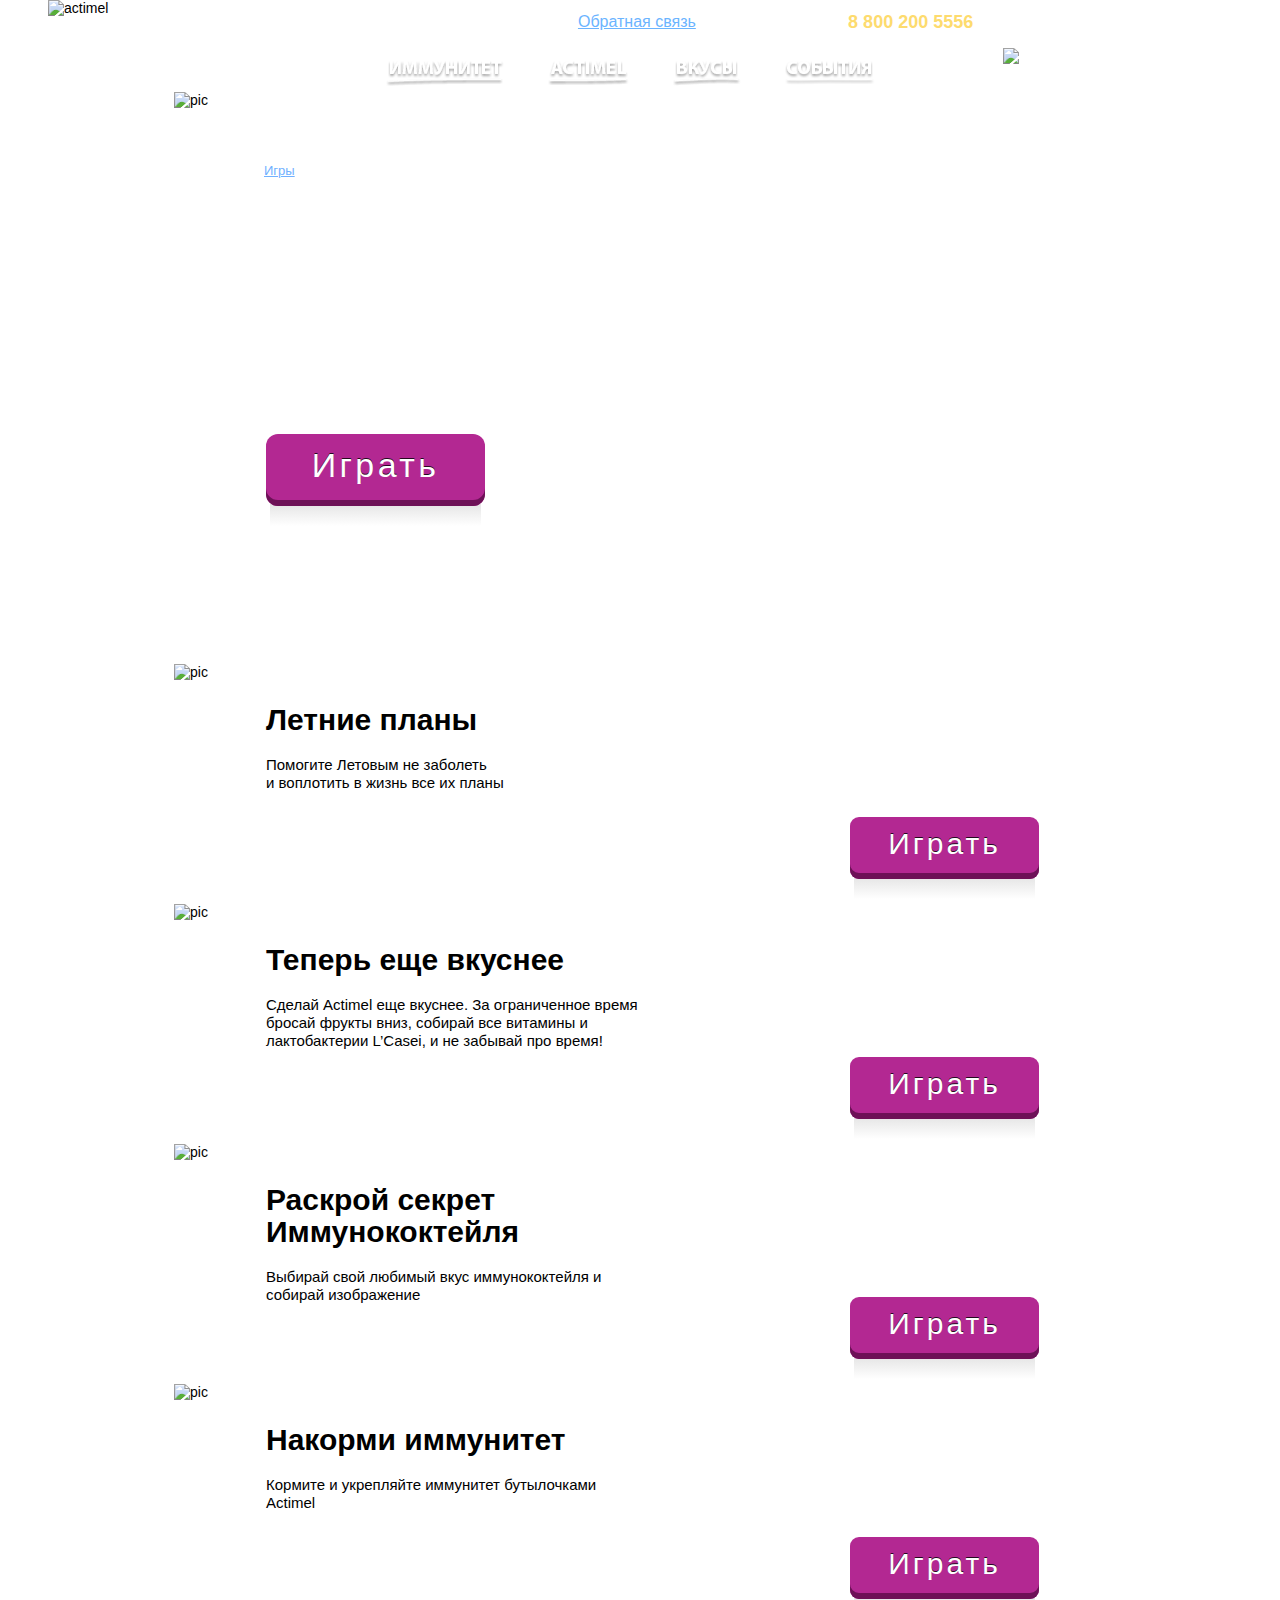
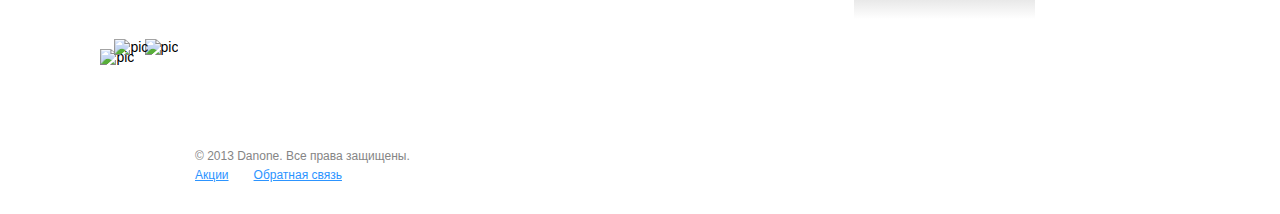
==== commit 4042373c: "button fixed" ====
--- a/games_small.html
+++ b/games_small.html
@@ -114,7 +114,7 @@
 	<div class="content">
 	<div class="content_i clearfix">
 		<div class="games">
-			<span class="scroll-pic">&nbsp;</span>
+			<span class="scroll-pic js-scroll-pic">&nbsp;</span>
 			<div class="games__item big">
 				<div class="games__item__info">
 					<!--<div class="text">-->
@@ -129,7 +129,7 @@
 						<!--<span></span>-->
 					<!--</div>-->
                     <div style="height: 240px"></div>
-					<a class="play-game-btn" href="#game1">играть</a>
+					<a class="btn" href="#game1">Играть</a>
 					<div class="share clearfix">
 						<a href="#" class="vk"></a>
 						<a href="#" class="odnoklassniki"></a>
@@ -147,7 +147,7 @@
 				<img src="img/demo/game1.jpg" alt="pic"/>
 			</div> <!--games__item end-->
 
-			<div class="games__item">
+			<div class="games__item" id="scroll-to">
 				<div class="games__item__info">
 					<div class="text">
 						<h2>Летние планы</h2>
@@ -160,7 +160,7 @@
 						<!--<span></span>-->
 						<!--<span></span>-->
 					<!--</div>-->
-					<a class="play-game-btn" href="#">играть</a>
+					<a href="#" class="btn btn_game">Играть</a>
 					<div class="share clearfix">
 						<a href="#" class="vk"></a>
 						<a href="#" class="odnoklassniki"></a>
@@ -190,7 +190,7 @@
 						<!--<span></span>-->
 						<!--<span></span>-->
 					<!--</div>-->
-					<a class="play-game-btn" href="#">играть</a>
+					<a href="#" class="btn btn_game">Играть</a>
 					<div class="share clearfix">
 						<a href="#" class="vk"></a>
 						<a href="#" class="odnoklassniki"></a>
@@ -219,7 +219,7 @@
 						<!--<span></span>-->
 						<!--<span></span>-->
 					<!--</div>-->
-					<a class="play-game-btn" href="#">играть</a>
+					<a href="#" class="btn btn_game">Играть</a>
 					<div class="share clearfix">
 						<a href="#" class="vk"></a>
 						<a href="#" class="odnoklassniki"></a>
@@ -248,7 +248,7 @@
 						<!--<span></span>-->
 						<!--<span></span>-->
 					<!--</div>-->
-					<a class="play-game-btn" href="#">играть</a>
+					<a href="#" class="btn btn_game">Играть</a>
 					<div class="share clearfix">
 						<a href="#" class="vk"></a>
 						<a href="#" class="odnoklassniki"></a>
@@ -348,7 +348,7 @@
 <script src="http://cdnjs.cloudflare.com/ajax/libs/gsap/1.11.0/TweenMax.min.js"></script>
 <script type="text/javascript" src="js/director.min.js"></script>
 <script type="text/javascript" src="js/html5shiv.js"></script>
-<script type="text/javascript" src="js/start.js"></script>
+<script type="text/javascript" src="js/start.js"></script> 
 
 <script type="text/javascript" src="js/swfobject/swfobject.js"></script>
 <script type="text/javascript">
--- a/css/screen.css
+++ b/css/screen.css
@@ -249,7 +249,7 @@
 .promo-archive__slider ul li .promo-text { color: #676767; font-size: 13px; line-height: 16px; display: inline-block; }
 
 /*GAMES*/
-.games .scroll-pic { width: 120px; height: 73px; position: absolute; top: 26px; right: 26px; z-index: 99; background: url(../img/scroll.png) no-repeat 0 0 transparent; }
+.games .scroll-pic { width: 120px; height: 73px; position: absolute; top: 26px; right: 26px; z-index: 99; background: url(../img/scroll.png) no-repeat 0 0 transparent; cursor: pointer; }
 .games .games__item { height: 200px; position: relative; padding: 40px 34px 0 92px; }
 .games .games__item img { display: block; position: absolute; width: 100%; z-index: 9; top: 0; left: 0; }
 .games .games__item .games__item__info { position: relative; z-index: 10; height: 100%; width: auto; }
@@ -273,11 +273,19 @@
 .games .games__item.big .rating { float: none; margin-bottom: 45px; }
 .games .games__item.big .play-game-btn { position: static; width: 219px; height: 97px; background: url('../img/icons-s2b75c590de.png') 0 -692px no-repeat; width: 219px; height: 97px; }
 
+.btn { display: inline-block; position: relative; background-color: #b32892; text-align: center; width: 219px; height: 72px; color: #fff; margin-bottom: 25px; -webkit-border-radius: 12px; -moz-border-radius: 12px; -ms-border-radius: 12px; -o-border-radius: 12px; border-radius: 12px; -webkit-box-sizing: border-box; -moz-box-sizing: border-box; box-sizing: border-box; font-size: 34px; padding: 23px 0; letter-spacing: 0.1em; text-shadow: 0px -1px 0px rgba(0, 0, 0, 0.8); -webkit-box-shadow: inset 0px -6px 0px #6d1157; -moz-box-shadow: inset 0px -6px 0px #6d1157; box-shadow: inset 0px -6px 0px #6d1157; }
+.btn:active { -webkit-box-shadow: inset 0px -3px 0px #6d1157; -moz-box-shadow: inset 0px -3px 0px #6d1157; box-shadow: inset 0px -3px 0px #6d1157; margin-top: 3px; height: 69px; }
+.btn:before { position: absolute; bottom: -20px; left: 4px; right: 4px; z-index: -1; height: 22px; background-image: url('[data-uri]'); background-size: 100%; background-image: -webkit-gradient(linear, 50% 0%, 50% 100%, color-stop(0%, rgba(0, 0, 0, 0.1)), color-stop(100%, rgba(255, 255, 255, 0.1))); background-image: -webkit-linear-gradient(rgba(0, 0, 0, 0.1), rgba(255, 255, 255, 0.1)); background-image: -moz-linear-gradient(rgba(0, 0, 0, 0.1), rgba(255, 255, 255, 0.1)); background-image: -o-linear-gradient(rgba(0, 0, 0, 0.1), rgba(255, 255, 255, 0.1)); background-image: linear-gradient(rgba(0, 0, 0, 0.1), rgba(255, 255, 255, 0.1)); content: ""; }
+.btn.btn_start { float: left; margin-top: 19px; }
+.btn.btn_start:active { margin-top: 22px; }
+.btn.btn_game { position: absolute; right: 33px; bottom: 0; width: 189px; height: 62px; -webkit-border-radius: 9px; -moz-border-radius: 9px; -ms-border-radius: 9px; -o-border-radius: 9px; border-radius: 9px; font-size: 30px; padding: 19px 0; }
+.btn.btn_game:active { height: 59px; margin-top: 3px; }
+
 /*PRODUCTS*/
 .product-descr { position: relative; }
-.product-descr .prev { display: block; text-indent: 100%; white-space: nowrap; overflow: hidden; background: url('../img/icons-s2b75c590de.png') 0 -1659px no-repeat; width: 47px; height: 47px; position: absolute; left: 20px; bottom: 70px; z-index: 100; cursor: pointer; }
-.product-descr .prev:hover { background: url('../img/icons-s2b75c590de.png') 0 -1259px no-repeat; width: 47px; height: 47px; }
-.product-descr .next { display: block; text-indent: 100%; white-space: nowrap; overflow: hidden; background: url('../img/icons-s2b75c590de.png') 0 -1711px no-repeat; width: 47px; height: 47px; position: absolute; right: 20px; bottom: 70px; z-index: 100; cursor: pointer; }
+.product-descr .prev { display: block; text-indent: 100%; white-space: nowrap; overflow: hidden; background: url('../img/icons-s2b75c590de.png') 0 -1659px no-repeat; width: 47px; height: 47px; position: absolute; left: 23px; bottom: 77px; z-index: 100; cursor: pointer; }
+.product-descr .prev:hover { margin-left: -1px; background: url('../img/icons-s2b75c590de.png') 0 -1259px no-repeat; width: 47px; height: 47px; }
+.product-descr .next { display: block; text-indent: 100%; white-space: nowrap; overflow: hidden; background: url('../img/icons-s2b75c590de.png') 0 -1711px no-repeat; width: 47px; height: 47px; position: absolute; right: 23px; bottom: 77px; z-index: 100; cursor: pointer; }
 .product-descr .next:hover { background: url('../img/icons-s2b75c590de.png') 0 -1311px no-repeat; width: 47px; height: 47px; }
 .product-descr .item { position: relative; padding-top: 155px; height: 270px; padding-left: 90px; float: left; }
 .product-descr .item.item_malina { background: #850042 url(../img/gradient-malina.png) repeat-x 0 0; }
@@ -310,8 +318,8 @@
 .breadcrumbs { padding: 25px 90px 28px; }
 .breadcrumbs ul li { list-style: none; float: left; margin-left: 8px; color: #000; font-size: 13px; }
 .breadcrumbs ul li:first-child { margin-left: 0; }
-.breadcrumbs ul li a { font-size: 13px; color: #6bb4ff; margin-right: 9px; line-height: 15px; }
-.breadcrumbs ul li a:hover { text-decoration: underline; }
+.breadcrumbs ul li a { font-size: 13px; color: #6bb4ff; margin-right: 9px; line-height: 15px; text-decoration: underline; }
+.breadcrumbs ul li a:hover { text-decoration: none; }
 
 .product-list { padding: 0 90px 0 90px; }
 .product-list .row h2 { font-size: 25px; color: #292929; font-weight: normal; line-height: 27px; padding-bottom: 36px; margin-top: 20px; }
@@ -324,17 +332,18 @@
 
 .product-descr_without-slider .item { float: none; }
 
-.product-descr .left { float: left; width: 360px; padding-left: 100px; }
-.product-descr .right { float: left; padding-top: 40px; }
-
-.product-descr .info .title h4 { color: #292929; font-family: Arial, sans-serif; font-weight: normal; font-size: 25px; line-height: 30px; padding-bottom: 40px; }
+.product-descr .left { float: left; width: 360px; padding-left: 91px; padding-top: 35px; }
+.product-descr .left .info { margin-bottom: 66px; }
+.product-descr .right { position: absolute; right: 0; top: 85px; }
+
+.product-descr .info .post { margin-bottom: 9px; }
+.product-descr .info .title h4 { color: #292929; font-family: Arial, sans-serif; font-weight: normal; font-size: 25px; line-height: 30px; padding-bottom: 31px; }
 .product-descr .post h4 { color: #292929; font-family: Arial, sans-serif; font-weight: normal; font-size: 25px; line-height: 30px; padding-bottom: 10px; }
-.product-descr .post p { padding-left: 10px; font-family: Arial, sans-serif; font-weight: normal; font-size: 13px; line-height: 20px; color: #676767; padding-bottom: 25px; }
-.product-descr .post h5 { color: #e12c95; font-family: Arial, sans-serif; font-weight: normal; font-size: 19px; line-height: 25px; padding-bottom: 10px; }
-
-.post_pl0 p { padding-left: 0; }
-
-.nutrition-value h5 { color: #292929; font-family: Arial, sans-serif; font-weight: normal; font-size: 19px; line-height: 25px; padding-bottom: 10px; }
+.product-descr .post p { padding-left: 9px; font-family: Arial, sans-serif; font-weight: normal; font-size: 13px; line-height: 19px; color: #676767; padding-bottom: 20px; }
+.product-descr .post h5 { color: #e12c95; font-family: Arial, sans-serif; font-weight: normal; font-size: 19px; line-height: 25px; padding-bottom: 18px; }
+.product-descr .post.post_pl0 p { padding-left: 0; line-height: 1.4; font-size: 11px; }
+
+.nutrition-value h5 { color: #292929; font-family: Arial, sans-serif; font-weight: normal; font-size: 19px; line-height: 25px; padding-bottom: 9px; }
 
 .nutrition-value__i { border: 1px solid #e1e1e1; -webkit-border-radius: 5px; -moz-border-radius: 5px; -ms-border-radius: 5px; -o-border-radius: 5px; border-radius: 5px; margin-bottom: 40px; }
 .nutrition-value__i table { margin: 0 10px; }
@@ -350,13 +359,14 @@
 .nutrition-value__i table .row .col3 { width: 100px; text-align: center; }
 
 .product-slider { height: 220px; margin-bottom: 45px; position: relative; }
-.product-slider .next { cursor: pointer; width: 50px; height: 50px; background: url("../img/icons/prod-next.png") no-repeat; position: absolute; top: 50%; margin-top: -35px; right: 30px; }
-.product-slider .next:hover { background: url("../img/icons/prod-next-act.png") no-repeat; width: 50px; height: 50px; }
-.product-slider .prev { cursor: pointer; width: 50px; height: 50px; background: url("../img/icons/prod-prev.png") no-repeat; position: absolute; top: 50%; margin-top: -35px; left: 30px; display: block; }
-.product-slider .prev:hover { background: url("../img/icons/prod-prev-act.png") no-repeat; width: 50px; height: 50px; }
+.product-slider .next, .product-slider .prev { display: block; position: absolute; top: 50%; margin-top: -43px; cursor: pointer; }
+.product-slider .next { background: url('../img/icons-s2b75c590de.png') 0 -1555px no-repeat; width: 47px; height: 47px; right: 20px; }
+.product-slider .next:hover { margin-right: 2px; background: url('../img/icons-s2b75c590de.png') 0 -1421px no-repeat; width: 47px; height: 47px; }
+.product-slider .prev { background: url('../img/icons-s2b75c590de.png') 0 -1607px no-repeat; width: 47px; height: 47px; left: 20px; }
+.product-slider .prev:hover { margin-left: 2px; background: url('../img/icons-s2b75c590de.png') 0 -1473px no-repeat; width: 47px; height: 47px; }
 .product-slider .product-slider__i { width: 750px; height: 220px; margin: 0 auto; }
 .product-slider .product-slider__i ul li { list-style: none; float: left; width: 150px; }
 .product-slider .product-slider__i ul li a { display: block; }
 .product-slider .product-slider__i ul li a .image { display: block; height: 222px; text-align: center; }
 .product-slider .product-slider__i ul li a .image img { text-align: center; }
-.product-slider .product-slider__i ul li a .text { display: block; color: #6bb4ff; font-family: Arial,sans-serif; font-size: 15px; line-height: 20px; text-align: center; margin-top: -30px; }
+.product-slider .product-slider__i ul li a .text { display: block; color: #6bb4ff; font-family: Arial,sans-serif; font-size: 15px; line-height: 20px; text-align: center; margin-top: -47px; }
